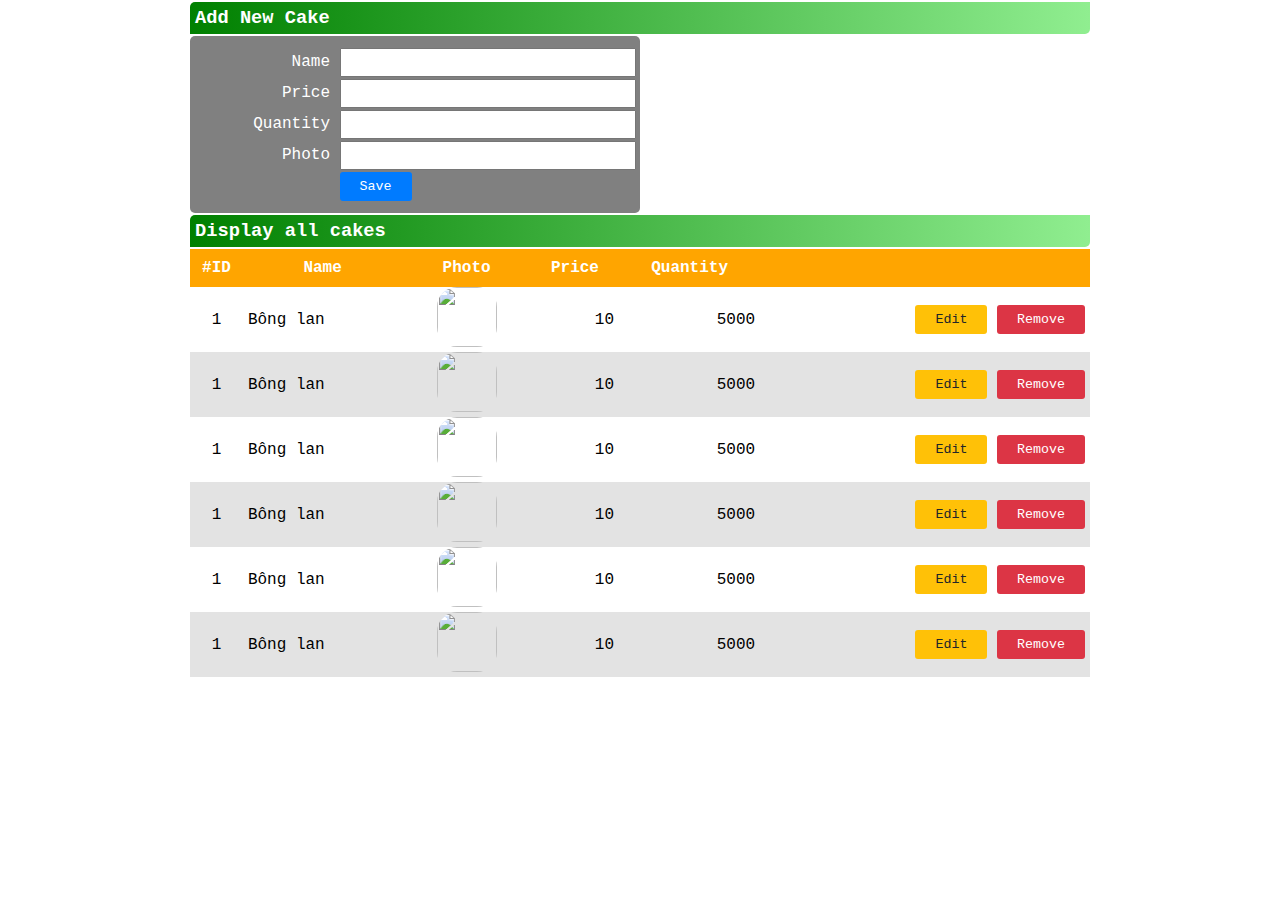
==== dashboard.html @ ebe43eee "init project" ====
<!DOCTYPE html>
<html lang="en">
<head>
    <meta charset="UTF-8">
    <meta http-equiv="X-UA-Compatible" content="IE=edge">
    <meta name="viewport" content="width=device-width, initial-scale=1.0">
    <title>Dashboard</title>
    <link rel="stylesheet" href="css/site.css">
</head>
<body>
    <div class="container">
        <div class="row">
            <h3 class="heading-3">Add New Cake</h3>
            <div class="add-new-cake">
                <div class="form-group">
                    <label for="">Name</label>
                    <input class="form-control" type="text" name="cakeName" id="cakeName">
                </div>
                <div class="form-group">
                    <label for="">Price</label>
                    <input class="form-control" type="number" name="price" id="price">
                </div>
                <div class="form-group">
                    <label for="">Quantity</label>
                    <input class="form-control" type="number" name="quantity" id="quantity">
                </div>
                <div class="form-group">
                    <label for="">Photo</label>
                    <input class="form-control" type="url" name="photo" id="photo">
                </div>
                <div class="form-group">
                    <label for=""></label>
                    <button class="btn btn-primary">Save</button>
                </div>
            </div>
        </div>
        <div class="row">
            <h3 class="heading-3">Display all cakes</h3>
            <table>
                <thead>
                    <tr>
                        <th>#ID</th>
                        <th>Name</th>
                        <th>Photo</th>
                        <th>Price</th>
                        <th>Quantity</th>
                        <th></th>
                    </tr>
                </thead>
                <tbody>
                    <tr>
                        <td class="text-center">1</td>
                        <td>Bông lan</td>
                        <td class="text-center">
                            <img class="img-circle" src="https://i.pravatar.cc/70?img=3" alt="">
                        </td>
                        <td class="text-right">10</td>
                        <td class="text-right">5000</td>
                        <td class="text-right">
                            <button class="btn btn-warning">Edit</button>
                            <button class="btn btn-danger">Remove</button>
                        </td>
                    </tr>
                    <tr>
                        <td class="text-center">1</td>
                        <td>Bông lan</td>
                        <td class="text-center">
                            <img class="img-circle" src="https://i.pravatar.cc/70?img=3" alt="">
                        </td>
                        <td class="text-right">10</td>
                        <td class="text-right">5000</td>
                        <td class="text-right">
                            <button class="btn btn-warning">Edit</button>
                            <button class="btn btn-danger">Remove</button>
                        </td>
                    </tr>
                    <tr>
                        <td class="text-center">1</td>
                        <td>Bông lan</td>
                        <td class="text-center">
                            <img class="img-circle" src="https://i.pravatar.cc/70?img=3" alt="">
                        </td>
                        <td class="text-right">10</td>
                        <td class="text-right">5000</td>
                        <td class="text-right">
                            <button class="btn btn-warning">Edit</button>
                            <button class="btn btn-danger">Remove</button>
                        </td>
                    </tr>
                    <tr>
                        <td class="text-center">1</td>
                        <td>Bông lan</td>
                        <td class="text-center">
                            <img class="img-circle" src="https://i.pravatar.cc/70?img=3" alt="">
                        </td>
                        <td class="text-right">10</td>
                        <td class="text-right">5000</td>
                        <td class="text-right">
                            <button class="btn btn-warning">Edit</button>
                            <button class="btn btn-danger">Remove</button>
                        </td>
                    </tr>
                    <tr>
                        <td class="text-center">1</td>
                        <td>Bông lan</td>
                        <td class="text-center">
                            <img class="img-circle" src="https://i.pravatar.cc/70?img=3" alt="">
                        </td>
                        <td class="text-right">10</td>
                        <td class="text-right">5000</td>
                        <td class="text-right">
                            <button class="btn btn-warning">Edit</button>
                            <button class="btn btn-danger">Remove</button>
                        </td>
                    </tr>
                    <tr>
                        <td class="text-center">1</td>
                        <td>Bông lan</td>
                        <td class="text-center">
                            <img class="img-circle" src="https://i.pravatar.cc/70?img=3" alt="">
                        </td>
                        <td class="text-right">10</td>
                        <td class="text-right">5000</td>
                        <td class="text-right">
                            <button class="btn btn-warning">Edit</button>
                            <button class="btn btn-danger">Remove</button>
                        </td>
                    </tr>
                </tbody>
            </table>
        </div>
    </div>

    <script src="scripts/dashboard.js"></script>
</body>
</html>
---- css/site.css ----
*{
    margin:0px;
    padding:0px;
    font-family: 'Courier New', Courier, monospace;
}

.container{
    max-width: 900px;
    margin: 0px auto;
}

.row{
    width: 100%;
}

.heading-3{
    background-image: linear-gradient(to right, green, lightgreen);
    color: white;
    margin: 2px 0px;
    padding: 5px 0px 5px 5px;
    border-radius: 5px 0px;
}

.add-new-cake{
    background-color: gray;
    width: 50%;
    padding: 10px 0px;
    border-radius: 5px;
}
.form-group{
    margin: 2px 0px;
}
.form-group>label{
    margin-left: 5px;
    display: inline-block;
    width: 30%;
    text-align: right;
    color:white;
}

.form-control{
    outline: none;
    width: 65%;
    padding: 5px 0px;
}

.btn{
    border: none;
    outline: none;
    padding: 7px 20px;
    border-radius: 3px;
    cursor: pointer;
}

.btn-primary{
    color: #fff;
    background-color: #007bff;
    border-color: #007bff;
}

.btn-primary:hover{
    color: #fff;
    background-color: #0069d9;
    border-color: #0062cc;
}
.btn-warning{
    color: #212529;
    background-color: #ffc107;
    border-color: #ffc107;
}

.btn-warning:hover{
    color: #212529;
    background-color: #e0a800;
    border-color: #d39e00;
}
.btn-danger{
    color: #fff;
    background-color: #dc3545;
    border-color: #dc3545;
}

.btn-danger:hover{
    color: #fff;
    background-color: #c82333;
    border-color: #bd2130;
}

table{
    width: 100%;
}

table, tr, td, th{
    border-collapse: collapse;
}

table>thead{
    background-color: orange;
    color: white;
}

table>thead>tr>th{
    padding: 10px 0px;
}

table>tbody>tr:nth-child(even){
    background-color: #e3e3e3;
}

table>tbody>tr:hover{
    background-color: #b3b3b3;
    cursor: pointer;
}

table td{
    padding: 0px 5px;
}

.text-right{
    text-align: right;
}
.text-center{
    text-align: center;
}

.img-circle{
    /* border-radius: 50%; */
    border-radius: 20px;
    width: 60px;
    height: 60px;
}
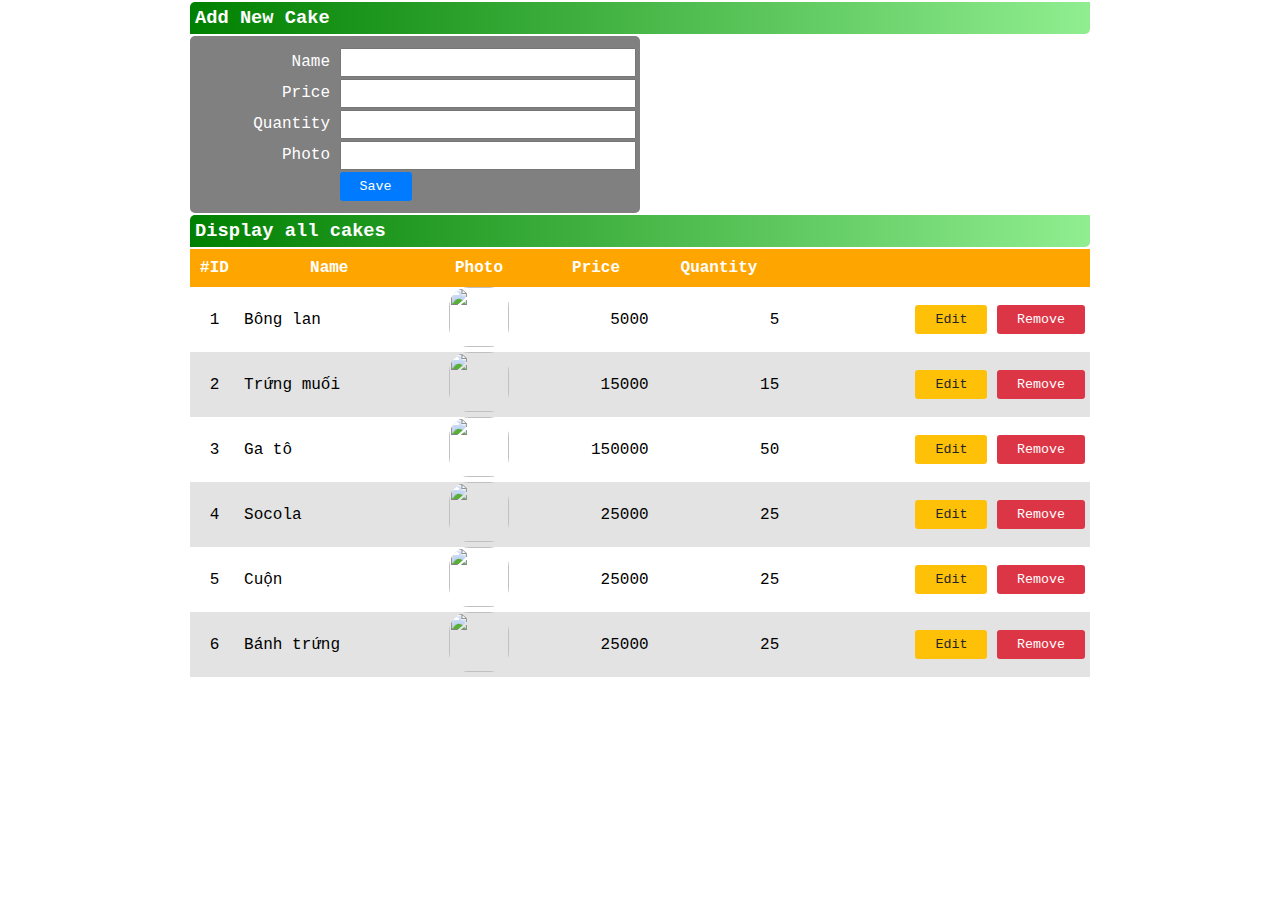
==== commit 21529fc6: "show cake by using js" ====
--- a/dashboard.html
+++ b/dashboard.html
@@ -47,85 +47,8 @@
                         <th></th>
                     </tr>
                 </thead>
-                <tbody>
-                    <tr>
-                        <td class="text-center">1</td>
-                        <td>Bông lan</td>
-                        <td class="text-center">
-                            <img class="img-circle" src="https://i.pravatar.cc/70?img=3" alt="">
-                        </td>
-                        <td class="text-right">10</td>
-                        <td class="text-right">5000</td>
-                        <td class="text-right">
-                            <button class="btn btn-warning">Edit</button>
-                            <button class="btn btn-danger">Remove</button>
-                        </td>
-                    </tr>
-                    <tr>
-                        <td class="text-center">1</td>
-                        <td>Bông lan</td>
-                        <td class="text-center">
-                            <img class="img-circle" src="https://i.pravatar.cc/70?img=3" alt="">
-                        </td>
-                        <td class="text-right">10</td>
-                        <td class="text-right">5000</td>
-                        <td class="text-right">
-                            <button class="btn btn-warning">Edit</button>
-                            <button class="btn btn-danger">Remove</button>
-                        </td>
-                    </tr>
-                    <tr>
-                        <td class="text-center">1</td>
-                        <td>Bông lan</td>
-                        <td class="text-center">
-                            <img class="img-circle" src="https://i.pravatar.cc/70?img=3" alt="">
-                        </td>
-                        <td class="text-right">10</td>
-                        <td class="text-right">5000</td>
-                        <td class="text-right">
-                            <button class="btn btn-warning">Edit</button>
-                            <button class="btn btn-danger">Remove</button>
-                        </td>
-                    </tr>
-                    <tr>
-                        <td class="text-center">1</td>
-                        <td>Bông lan</td>
-                        <td class="text-center">
-                            <img class="img-circle" src="https://i.pravatar.cc/70?img=3" alt="">
-                        </td>
-                        <td class="text-right">10</td>
-                        <td class="text-right">5000</td>
-                        <td class="text-right">
-                            <button class="btn btn-warning">Edit</button>
-                            <button class="btn btn-danger">Remove</button>
-                        </td>
-                    </tr>
-                    <tr>
-                        <td class="text-center">1</td>
-                        <td>Bông lan</td>
-                        <td class="text-center">
-                            <img class="img-circle" src="https://i.pravatar.cc/70?img=3" alt="">
-                        </td>
-                        <td class="text-right">10</td>
-                        <td class="text-right">5000</td>
-                        <td class="text-right">
-                            <button class="btn btn-warning">Edit</button>
-                            <button class="btn btn-danger">Remove</button>
-                        </td>
-                    </tr>
-                    <tr>
-                        <td class="text-center">1</td>
-                        <td>Bông lan</td>
-                        <td class="text-center">
-                            <img class="img-circle" src="https://i.pravatar.cc/70?img=3" alt="">
-                        </td>
-                        <td class="text-right">10</td>
-                        <td class="text-right">5000</td>
-                        <td class="text-right">
-                            <button class="btn btn-warning">Edit</button>
-                            <button class="btn btn-danger">Remove</button>
-                        </td>
-                    </tr>
+                <tbody id="tbCake">
+                    
                 </tbody>
             </table>
         </div>
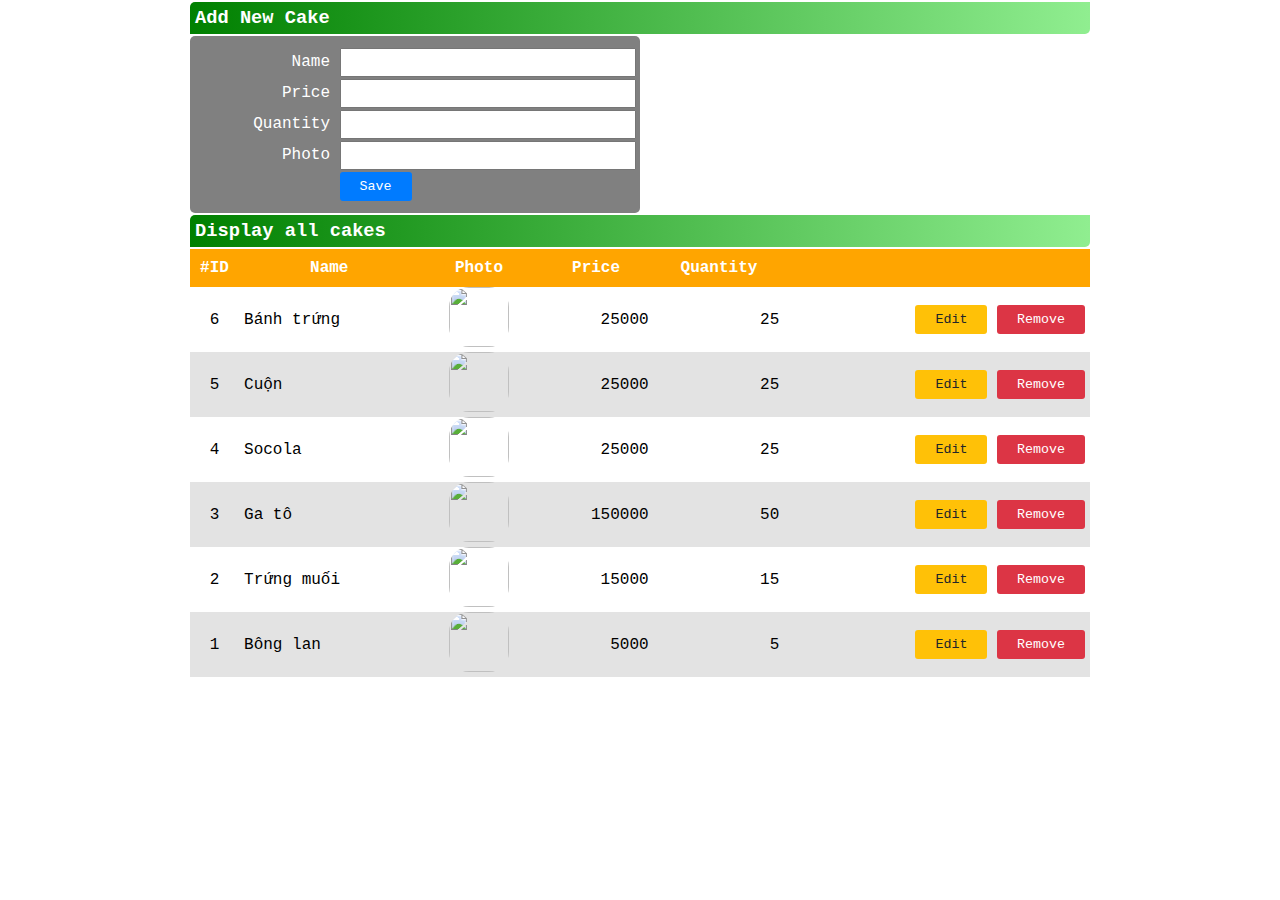
==== commit c9549246: "build save feature" ====
--- a/dashboard.html
+++ b/dashboard.html
@@ -30,7 +30,7 @@
                 </div>
                 <div class="form-group">
                     <label for=""></label>
-                    <button class="btn btn-primary">Save</button>
+                    <button class="btn btn-primary" onclick="save()">Save</button>
                 </div>
             </div>
         </div>
